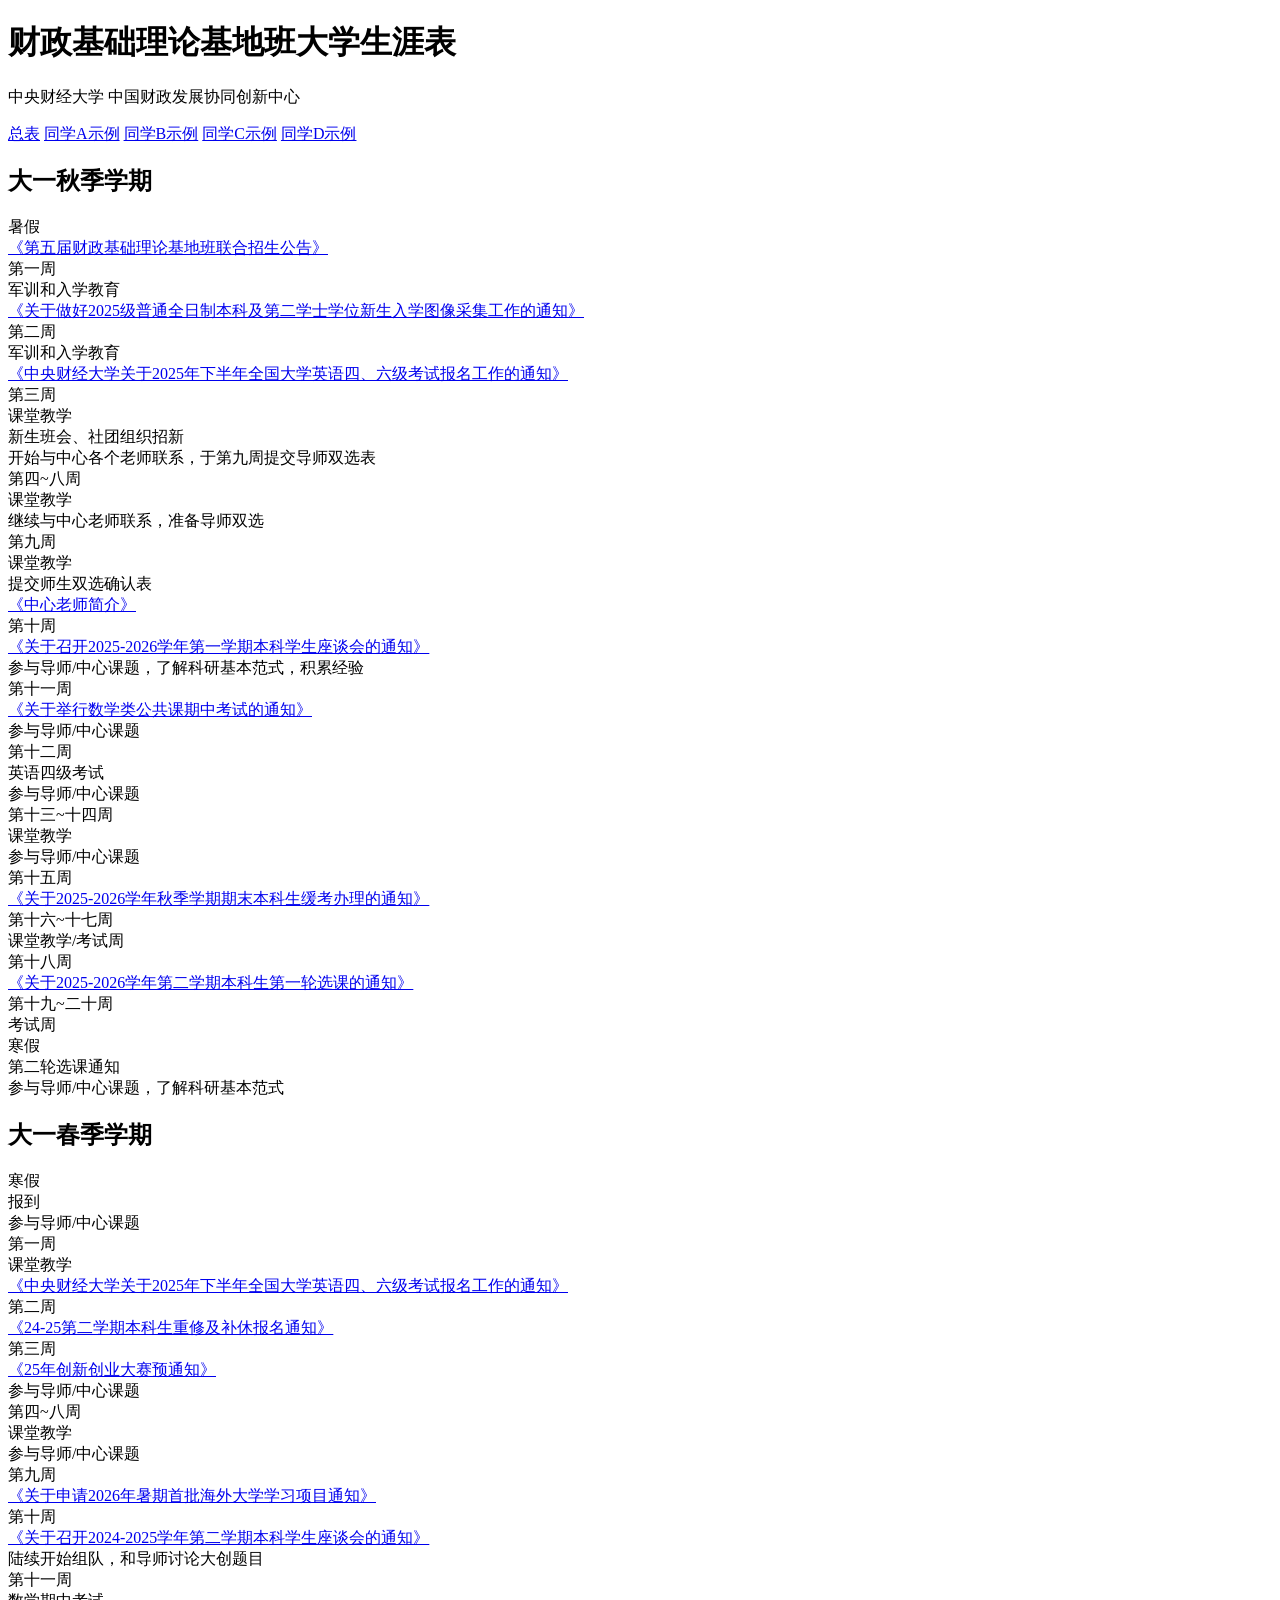
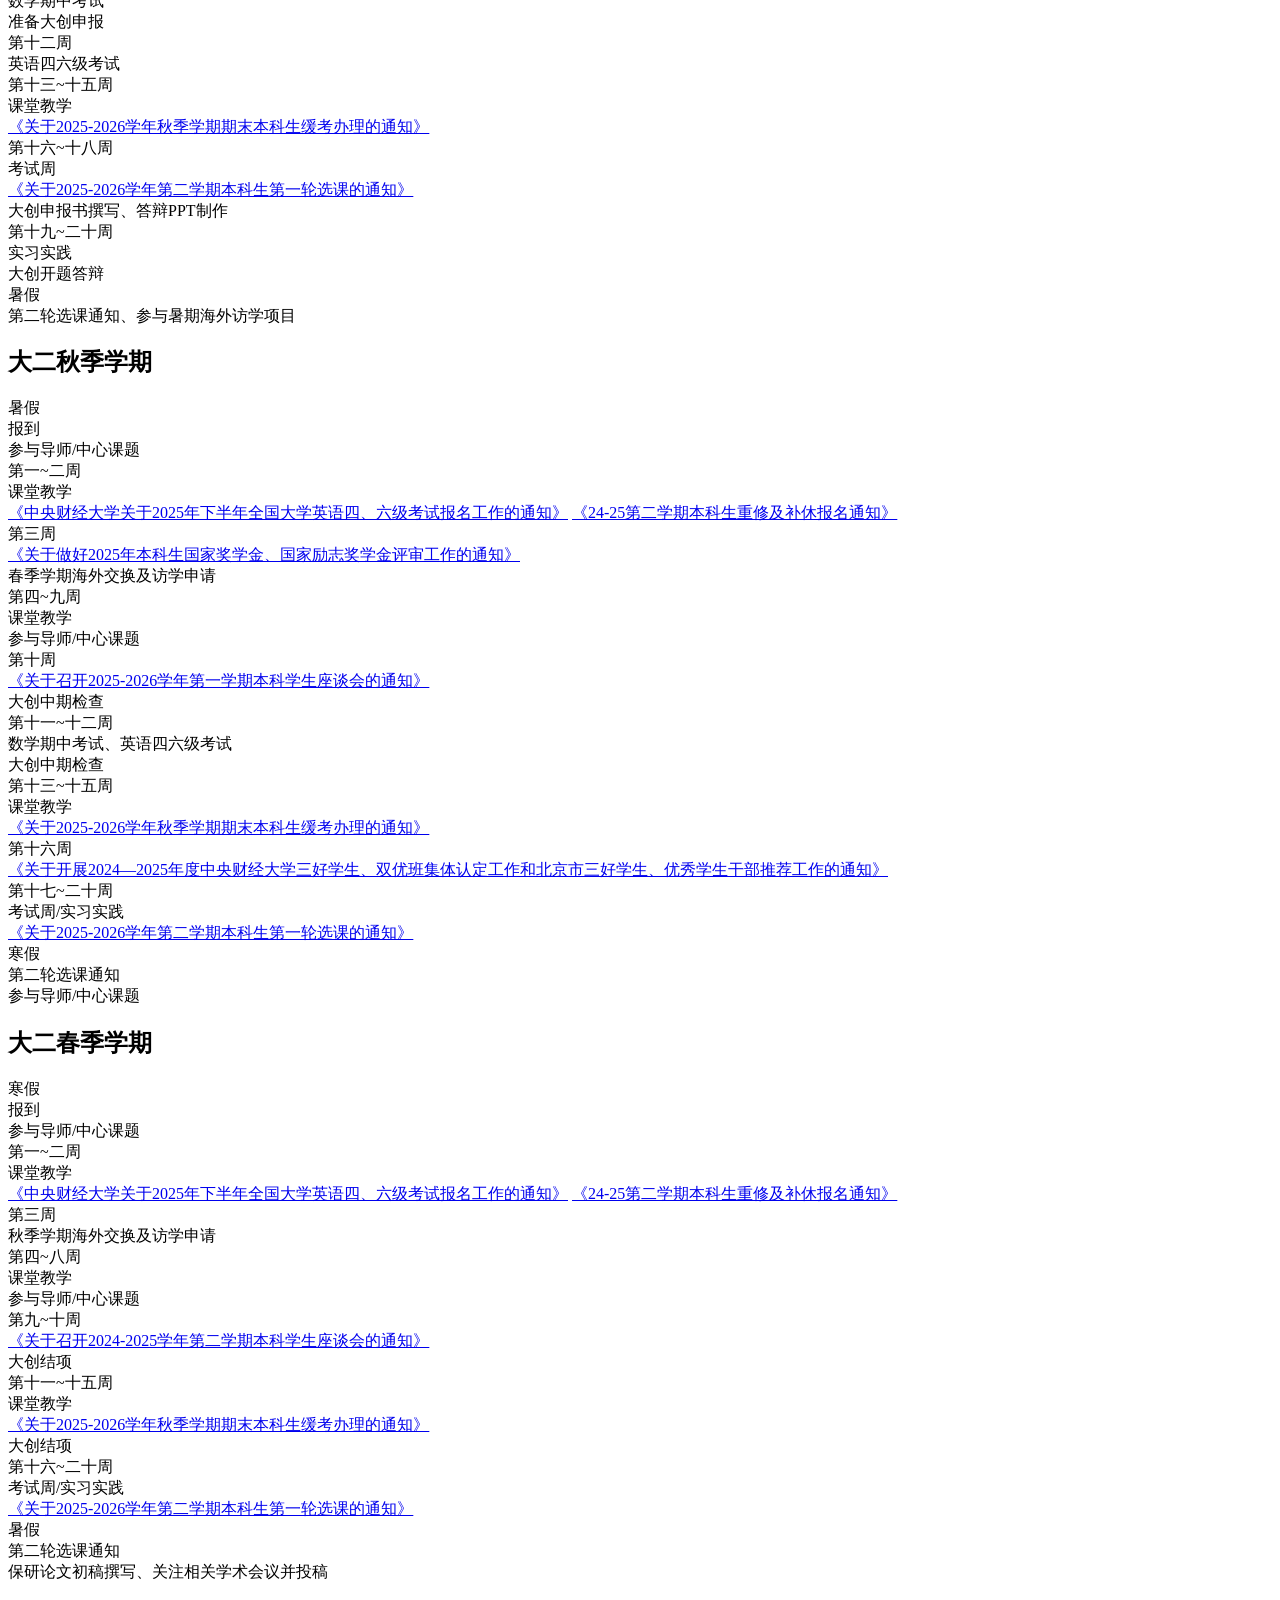
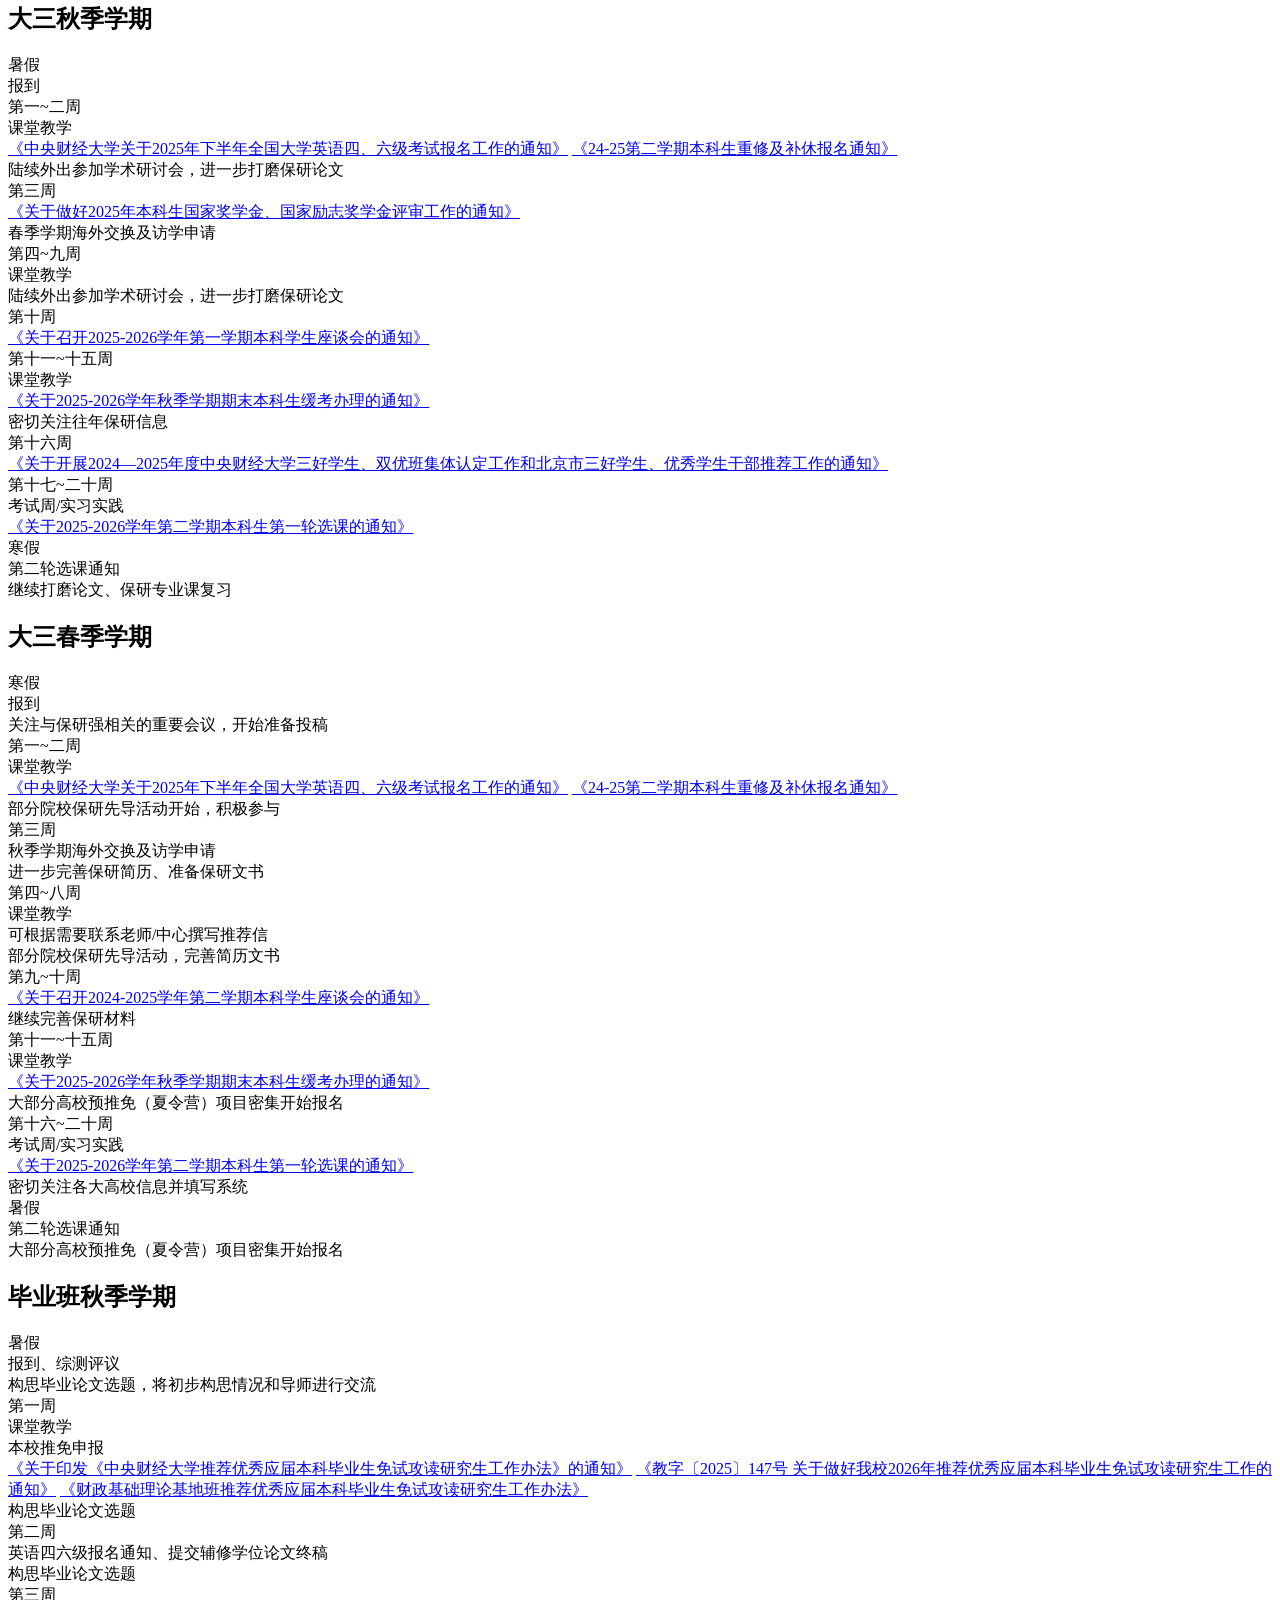
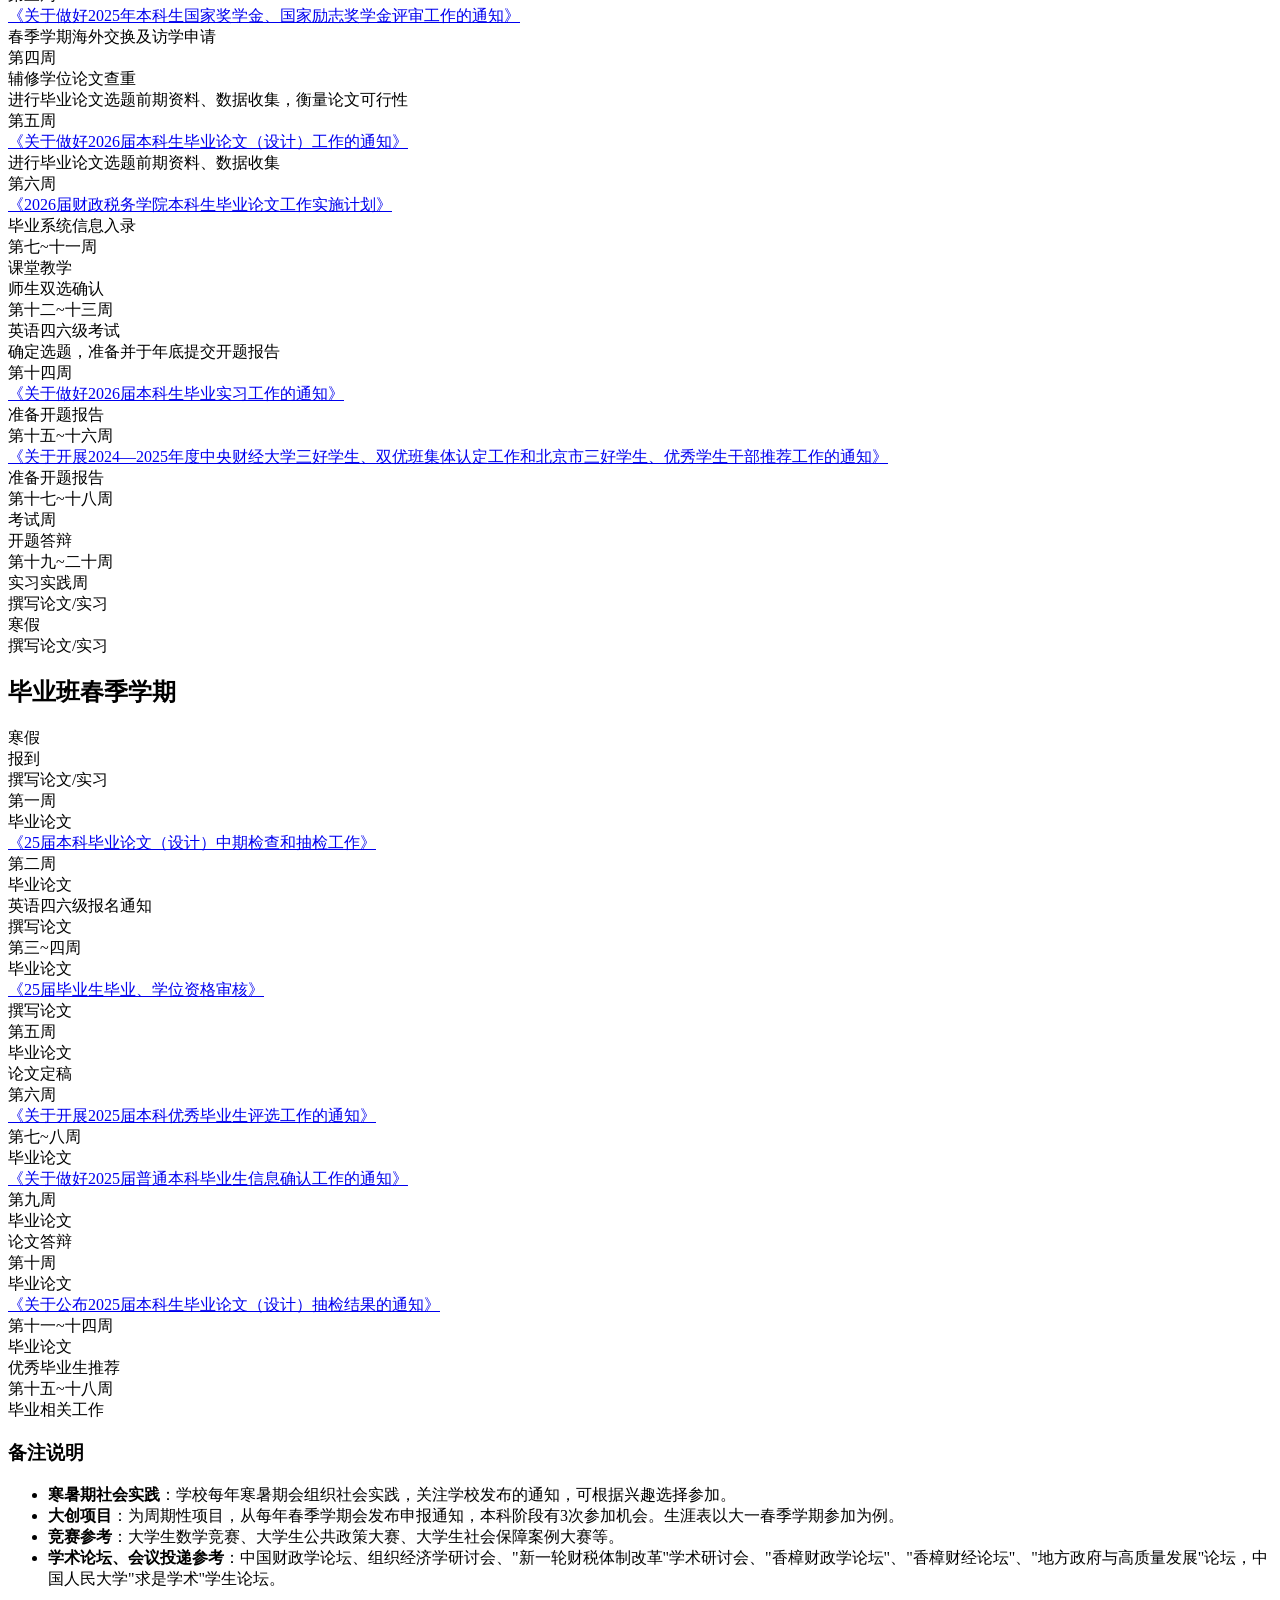
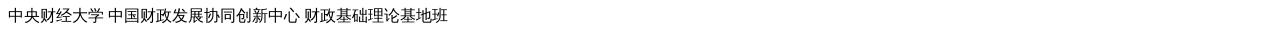
==== index.html @ 26c371a5 "Add files via upload" ====
<!DOCTYPE html>
<html lang="zh-CN">
<head>
  <meta charset="UTF-8">
  <meta name="viewport" content="width=device-width, initial-scale=1.0">
  <title>财政基础理论基地班大学生涯表</title>
  <link rel="stylesheet" href="styles.css">
</head>
<body>
  <div class="container">
    <header>
      <h1>财政基础理论基地班大学生涯表</h1>
      <p class="subtitle">中央财经大学 中国财政发展协同创新中心</p>
    </header>

    <nav class="main-nav">
      <a href="index.html" class="nav-btn active">总表</a>
      <a href="student-a.html" class="nav-btn">同学A示例</a>
      <a href="student-b.html" class="nav-btn">同学B示例</a>
      <a href="student-c.html" class="nav-btn">同学C示例</a>
      <a href="student-d.html" class="nav-btn">同学D示例</a>
    </nav>

    <div class="career-table">
      <!-- 大一秋季学期 -->
      <div class="semester-block freshman-fall">
        <div class="semester-header">
          <h2>大一秋季学期</h2>
        </div>
        <div class="semester-content">
          <div class="week-row highlight">
            <span class="week-label">暑假</span>
            <div class="week-content">
              <a href="files/第五届财政基础理论基地班联合招生公告.docx" class="file-link">《第五届财政基础理论基地班联合招生公告》</a>
            </div>
          </div>
          <div class="week-row">
            <span class="week-label">第一周</span>
            <div class="week-content">
              <div class="event">军训和入学教育</div>
              <a href="files/关于做好2025级普通全日制本科及第二学士学位新生入学图像采集工作的通知.doc" class="file-link">《关于做好2025级普通全日制本科及第二学士学位新生入学图像采集工作的通知》</a>
            </div>
          </div>
          <div class="week-row">
            <span class="week-label">第二周</span>
            <div class="week-content">
              <div class="event">军训和入学教育</div>
              <a href="files/中央财经大学关于2025年下半年全国大学英语四、六级考试报名工作的通知.doc" class="file-link">《中央财经大学关于2025年下半年全国大学英语四、六级考试报名工作的通知》</a>
            </div>
          </div>
          <div class="week-row">
            <span class="week-label">第三周</span>
            <div class="week-content">
              <div class="event">课堂教学</div>
              <div class="task">新生班会、社团组织招新</div>
              <div class="mentor-task">开始与中心各个老师联系，于第九周提交导师双选表</div>
            </div>
          </div>
          <div class="week-row">
            <span class="week-label">第四~八周</span>
            <div class="week-content">
              <div class="event">课堂教学</div>
              <div class="mentor-task">继续与中心老师联系，准备导师双选</div>
            </div>
          </div>
          <div class="week-row highlight">
            <span class="week-label">第九周</span>
            <div class="week-content">
              <div class="event">课堂教学</div>
              <div class="important">提交师生双选确认表</div>
              <a href="files/中心老师简介/" class="file-link">《中心老师简介》</a>
            </div>
          </div>
          <div class="week-row">
            <span class="week-label">第十周</span>
            <div class="week-content">
              <a href="files/关于召开2025-2026学年第一学期本科学生座谈会的通知.pdf" class="file-link">《关于召开2025-2026学年第一学期本科学生座谈会的通知》</a>
              <div class="mentor-task">参与导师/中心课题，了解科研基本范式，积累经验</div>
            </div>
          </div>
          <div class="week-row">
            <span class="week-label">第十一周</span>
            <div class="week-content">
              <a href="files/关于举行数学类公共课期中考试的通知.doc" class="file-link">《关于举行数学类公共课期中考试的通知》</a>
              <div class="mentor-task">参与导师/中心课题</div>
            </div>
          </div>
          <div class="week-row">
            <span class="week-label">第十二周</span>
            <div class="week-content">
              <div class="important">英语四级考试</div>
              <div class="mentor-task">参与导师/中心课题</div>
            </div>
          </div>
          <div class="week-row">
            <span class="week-label">第十三~十四周</span>
            <div class="week-content">
              <div class="event">课堂教学</div>
              <div class="mentor-task">参与导师/中心课题</div>
            </div>
          </div>
          <div class="week-row">
            <span class="week-label">第十五周</span>
            <div class="week-content">
              <a href="files/关于2025-2026学年秋季学期期末本科生缓考办理的通知.doc" class="file-link">《关于2025-2026学年秋季学期期末本科生缓考办理的通知》</a>
            </div>
          </div>
          <div class="week-row">
            <span class="week-label">第十六~十七周</span>
            <div class="week-content">
              <div class="event">课堂教学/考试周</div>
            </div>
          </div>
          <div class="week-row">
            <span class="week-label">第十八周</span>
            <div class="week-content">
              <a href="files/关于2025-2026学年第二学期本科生第一轮选课的通知.doc" class="file-link">《关于2025-2026学年第二学期本科生第一轮选课的通知》</a>
            </div>
          </div>
          <div class="week-row">
            <span class="week-label">第十九~二十周</span>
            <div class="week-content">
              <div class="event">考试周</div>
            </div>
          </div>
          <div class="week-row highlight">
            <span class="week-label">寒假</span>
            <div class="week-content">
              <div class="task">第二轮选课通知</div>
              <div class="mentor-task">参与导师/中心课题，了解科研基本范式</div>
            </div>
          </div>
        </div>
      </div>

      <!-- 大一春季学期 -->
      <div class="semester-block freshman-spring">
        <div class="semester-header">
          <h2>大一春季学期</h2>
        </div>
        <div class="semester-content">
          <div class="week-row highlight">
            <span class="week-label">寒假</span>
            <div class="week-content">
              <div class="task">报到</div>
              <div class="mentor-task">参与导师/中心课题</div>
            </div>
          </div>
          <div class="week-row">
            <span class="week-label">第一周</span>
            <div class="week-content">
              <div class="event">课堂教学</div>
              <a href="files/中央财经大学关于2025年下半年全国大学英语四、六级考试报名工作的通知.doc" class="file-link">《中央财经大学关于2025年下半年全国大学英语四、六级考试报名工作的通知》</a>
            </div>
          </div>
          <div class="week-row">
            <span class="week-label">第二周</span>
            <div class="week-content">
              <a href="files/24-25第二学期本科生重修及补休报名通知.pdf" class="file-link">《24-25第二学期本科生重修及补休报名通知》</a>
            </div>
          </div>
          <div class="week-row">
            <span class="week-label">第三周</span>
            <div class="week-content">
              <a href="files/25年创新创业大赛预通知.pdf" class="file-link">《25年创新创业大赛预通知》</a>
              <div class="mentor-task">参与导师/中心课题</div>
            </div>
          </div>
          <div class="week-row">
            <span class="week-label">第四~八周</span>
            <div class="week-content">
              <div class="event">课堂教学</div>
              <div class="mentor-task">参与导师/中心课题</div>
            </div>
          </div>
          <div class="week-row highlight">
            <span class="week-label">第九周</span>
            <div class="week-content">
              <a href="files/关于申请2026年暑期首批海外大学学习项目通知.docx" class="file-link">《关于申请2026年暑期首批海外大学学习项目通知》</a>
            </div>
          </div>
          <div class="week-row">
            <span class="week-label">第十周</span>
            <div class="week-content">
              <a href="files/关于召开2024-2025学年第二学期本科学生座谈会的通知.doc" class="file-link">《关于召开2024-2025学年第二学期本科学生座谈会的通知》</a>
              <div class="mentor-task">陆续开始组队，和导师讨论大创题目</div>
            </div>
          </div>
          <div class="week-row">
            <span class="week-label">第十一周</span>
            <div class="week-content">
              <div class="event">数学期中考试</div>
              <div class="mentor-task">准备大创申报</div>
            </div>
          </div>
          <div class="week-row">
            <span class="week-label">第十二周</span>
            <div class="week-content">
              <div class="important">英语四六级考试</div>
            </div>
          </div>
          <div class="week-row">
            <span class="week-label">第十三~十五周</span>
            <div class="week-content">
              <div class="event">课堂教学</div>
              <a href="files/关于2025-2026学年秋季学期期末本科生缓考办理的通知.doc" class="file-link">《关于2025-2026学年秋季学期期末本科生缓考办理的通知》</a>
            </div>
          </div>
          <div class="week-row">
            <span class="week-label">第十六~十八周</span>
            <div class="week-content">
              <div class="event">考试周</div>
              <a href="files/关于2025-2026学年第二学期本科生第一轮选课的通知.doc" class="file-link">《关于2025-2026学年第二学期本科生第一轮选课的通知》</a>
              <div class="mentor-task">大创申报书撰写、答辩PPT制作</div>
            </div>
          </div>
          <div class="week-row">
            <span class="week-label">第十九~二十周</span>
            <div class="week-content">
              <div class="event">实习实践</div>
              <div class="mentor-task">大创开题答辩</div>
            </div>
          </div>
          <div class="week-row highlight">
            <span class="week-label">暑假</span>
            <div class="week-content">
              <div class="task">第二轮选课通知、参与暑期海外访学项目</div>
            </div>
          </div>
        </div>
      </div>

      <!-- 大二秋季学期 -->
      <div class="semester-block sophomore-fall">
        <div class="semester-header">
          <h2>大二秋季学期</h2>
        </div>
        <div class="semester-content">
          <div class="week-row highlight">
            <span class="week-label">暑假</span>
            <div class="week-content">
              <div class="task">报到</div>
              <div class="mentor-task">参与导师/中心课题</div>
            </div>
          </div>
          <div class="week-row">
            <span class="week-label">第一~二周</span>
            <div class="week-content">
              <div class="event">课堂教学</div>
              <a href="files/中央财经大学关于2025年下半年全国大学英语四、六级考试报名工作的通知.doc" class="file-link">《中央财经大学关于2025年下半年全国大学英语四、六级考试报名工作的通知》</a>
              <a href="files/24-25第二学期本科生重修及补休报名通知.pdf" class="file-link">《24-25第二学期本科生重修及补休报名通知》</a>
            </div>
          </div>
          <div class="week-row">
            <span class="week-label">第三周</span>
            <div class="week-content">
              <a href="files/关于做好2025年本科生国家奖学金、国家励志奖学金评审工作的通知.doc" class="file-link">《关于做好2025年本科生国家奖学金、国家励志奖学金评审工作的通知》</a>
              <div class="task">春季学期海外交换及访学申请</div>
            </div>
          </div>
          <div class="week-row">
            <span class="week-label">第四~九周</span>
            <div class="week-content">
              <div class="event">课堂教学</div>
              <div class="mentor-task">参与导师/中心课题</div>
            </div>
          </div>
          <div class="week-row">
            <span class="week-label">第十周</span>
            <div class="week-content">
              <a href="files/关于召开2025-2026学年第一学期本科学生座谈会的通知.pdf" class="file-link">《关于召开2025-2026学年第一学期本科学生座谈会的通知》</a>
              <div class="important">大创中期检查</div>
            </div>
          </div>
          <div class="week-row">
            <span class="week-label">第十一~十二周</span>
            <div class="week-content">
              <div class="event">数学期中考试、英语四六级考试</div>
              <div class="mentor-task">大创中期检查</div>
            </div>
          </div>
          <div class="week-row">
            <span class="week-label">第十三~十五周</span>
            <div class="week-content">
              <div class="event">课堂教学</div>
              <a href="files/关于2025-2026学年秋季学期期末本科生缓考办理的通知.doc" class="file-link">《关于2025-2026学年秋季学期期末本科生缓考办理的通知》</a>
            </div>
          </div>
          <div class="week-row">
            <span class="week-label">第十六周</span>
            <div class="week-content">
              <a href="files/关于开展2024—2025年度中央财经大学三好学生、双优班集体认定工作和北京市三好学生、优秀学生干部推荐工作的通知.pdf" class="file-link">《关于开展2024—2025年度中央财经大学三好学生、双优班集体认定工作和北京市三好学生、优秀学生干部推荐工作的通知》</a>
            </div>
          </div>
          <div class="week-row">
            <span class="week-label">第十七~二十周</span>
            <div class="week-content">
              <div class="event">考试周/实习实践</div>
              <a href="files/关于2025-2026学年第二学期本科生第一轮选课的通知.doc" class="file-link">《关于2025-2026学年第二学期本科生第一轮选课的通知》</a>
            </div>
          </div>
          <div class="week-row highlight">
            <span class="week-label">寒假</span>
            <div class="week-content">
              <div class="task">第二轮选课通知</div>
              <div class="mentor-task">参与导师/中心课题</div>
            </div>
          </div>
        </div>
      </div>

      <!-- 大二春季学期 -->
      <div class="semester-block sophomore-spring">
        <div class="semester-header">
          <h2>大二春季学期</h2>
        </div>
        <div class="semester-content">
          <div class="week-row highlight">
            <span class="week-label">寒假</span>
            <div class="week-content">
              <div class="task">报到</div>
              <div class="mentor-task">参与导师/中心课题</div>
            </div>
          </div>
          <div class="week-row">
            <span class="week-label">第一~二周</span>
            <div class="week-content">
              <div class="event">课堂教学</div>
              <a href="files/中央财经大学关于2025年下半年全国大学英语四、六级考试报名工作的通知.doc" class="file-link">《中央财经大学关于2025年下半年全国大学英语四、六级考试报名工作的通知》</a>
              <a href="files/24-25第二学期本科生重修及补休报名通知.pdf" class="file-link">《24-25第二学期本科生重修及补休报名通知》</a>
            </div>
          </div>
          <div class="week-row">
            <span class="week-label">第三周</span>
            <div class="week-content">
              <div class="task">秋季学期海外交换及访学申请</div>
            </div>
          </div>
          <div class="week-row">
            <span class="week-label">第四~八周</span>
            <div class="week-content">
              <div class="event">课堂教学</div>
              <div class="mentor-task">参与导师/中心课题</div>
            </div>
          </div>
          <div class="week-row highlight">
            <span class="week-label">第九~十周</span>
            <div class="week-content">
              <a href="files/关于召开2024-2025学年第二学期本科学生座谈会的通知.doc" class="file-link">《关于召开2024-2025学年第二学期本科学生座谈会的通知》</a>
              <div class="important">大创结项</div>
            </div>
          </div>
          <div class="week-row">
            <span class="week-label">第十一~十五周</span>
            <div class="week-content">
              <div class="event">课堂教学</div>
              <a href="files/关于2025-2026学年秋季学期期末本科生缓考办理的通知.doc" class="file-link">《关于2025-2026学年秋季学期期末本科生缓考办理的通知》</a>
              <div class="mentor-task">大创结项</div>
            </div>
          </div>
          <div class="week-row">
            <span class="week-label">第十六~二十周</span>
            <div class="week-content">
              <div class="event">考试周/实习实践</div>
              <a href="files/关于2025-2026学年第二学期本科生第一轮选课的通知.doc" class="file-link">《关于2025-2026学年第二学期本科生第一轮选课的通知》</a>
            </div>
          </div>
          <div class="week-row highlight">
            <span class="week-label">暑假</span>
            <div class="week-content">
              <div class="task">第二轮选课通知</div>
              <div class="mentor-task">保研论文初稿撰写、关注相关学术会议并投稿</div>
            </div>
          </div>
        </div>
      </div>

      <!-- 大三秋季学期 -->
      <div class="semester-block junior-fall">
        <div class="semester-header">
          <h2>大三秋季学期</h2>
        </div>
        <div class="semester-content">
          <div class="week-row highlight">
            <span class="week-label">暑假</span>
            <div class="week-content">
              <div class="task">报到</div>
            </div>
          </div>
          <div class="week-row">
            <span class="week-label">第一~二周</span>
            <div class="week-content">
              <div class="event">课堂教学</div>
              <a href="files/中央财经大学关于2025年下半年全国大学英语四、六级考试报名工作的通知.doc" class="file-link">《中央财经大学关于2025年下半年全国大学英语四、六级考试报名工作的通知》</a>
              <a href="files/24-25第二学期本科生重修及补休报名通知.pdf" class="file-link">《24-25第二学期本科生重修及补休报名通知》</a>
              <div class="mentor-task">陆续外出参加学术研讨会，进一步打磨保研论文</div>
            </div>
          </div>
          <div class="week-row">
            <span class="week-label">第三周</span>
            <div class="week-content">
              <a href="files/关于做好2025年本科生国家奖学金、国家励志奖学金评审工作的通知.doc" class="file-link">《关于做好2025年本科生国家奖学金、国家励志奖学金评审工作的通知》</a>
              <div class="task">春季学期海外交换及访学申请</div>
            </div>
          </div>
          <div class="week-row">
            <span class="week-label">第四~九周</span>
            <div class="week-content">
              <div class="event">课堂教学</div>
              <div class="mentor-task">陆续外出参加学术研讨会，进一步打磨保研论文</div>
            </div>
          </div>
          <div class="week-row">
            <span class="week-label">第十周</span>
            <div class="week-content">
              <a href="files/关于召开2025-2026学年第一学期本科学生座谈会的通知.pdf" class="file-link">《关于召开2025-2026学年第一学期本科学生座谈会的通知》</a>
            </div>
          </div>
          <div class="week-row">
            <span class="week-label">第十一~十五周</span>
            <div class="week-content">
              <div class="event">课堂教学</div>
              <a href="files/关于2025-2026学年秋季学期期末本科生缓考办理的通知.doc" class="file-link">《关于2025-2026学年秋季学期期末本科生缓考办理的通知》</a>
              <div class="mentor-task">密切关注往年保研信息</div>
            </div>
          </div>
          <div class="week-row">
            <span class="week-label">第十六周</span>
            <div class="week-content">
              <a href="files/关于开展2024—2025年度中央财经大学三好学生、双优班集体认定工作和北京市三好学生、优秀学生干部推荐工作的通知.pdf" class="file-link">《关于开展2024—2025年度中央财经大学三好学生、双优班集体认定工作和北京市三好学生、优秀学生干部推荐工作的通知》</a>
            </div>
          </div>
          <div class="week-row">
            <span class="week-label">第十七~二十周</span>
            <div class="week-content">
              <div class="event">考试周/实习实践</div>
              <a href="files/关于2025-2026学年第二学期本科生第一轮选课的通知.doc" class="file-link">《关于2025-2026学年第二学期本科生第一轮选课的通知》</a>
            </div>
          </div>
          <div class="week-row highlight">
            <span class="week-label">寒假</span>
            <div class="week-content">
              <div class="task">第二轮选课通知</div>
              <div class="mentor-task">继续打磨论文、保研专业课复习</div>
            </div>
          </div>
        </div>
      </div>

      <!-- 大三春季学期 -->
      <div class="semester-block junior-spring">
        <div class="semester-header">
          <h2>大三春季学期</h2>
        </div>
        <div class="semester-content">
          <div class="week-row highlight">
            <span class="week-label">寒假</span>
            <div class="week-content">
              <div class="task">报到</div>
              <div class="mentor-task">关注与保研强相关的重要会议，开始准备投稿</div>
            </div>
          </div>
          <div class="week-row">
            <span class="week-label">第一~二周</span>
            <div class="week-content">
              <div class="event">课堂教学</div>
              <a href="files/中央财经大学关于2025年下半年全国大学英语四、六级考试报名工作的通知.doc" class="file-link">《中央财经大学关于2025年下半年全国大学英语四、六级考试报名工作的通知》</a>
              <a href="files/24-25第二学期本科生重修及补休报名通知.pdf" class="file-link">《24-25第二学期本科生重修及补休报名通知》</a>
              <div class="mentor-task">部分院校保研先导活动开始，积极参与</div>
            </div>
          </div>
          <div class="week-row">
            <span class="week-label">第三周</span>
            <div class="week-content">
              <div class="task">秋季学期海外交换及访学申请</div>
              <div class="mentor-task">进一步完善保研简历、准备保研文书</div>
            </div>
          </div>
          <div class="week-row">
            <span class="week-label">第四~八周</span>
            <div class="week-content">
              <div class="event">课堂教学</div>
              <div class="task">可根据需要联系老师/中心撰写推荐信</div>
              <div class="mentor-task">部分院校保研先导活动，完善简历文书</div>
            </div>
          </div>
          <div class="week-row">
            <span class="week-label">第九~十周</span>
            <div class="week-content">
              <a href="files/关于召开2024-2025学年第二学期本科学生座谈会的通知.doc" class="file-link">《关于召开2024-2025学年第二学期本科学生座谈会的通知》</a>
              <div class="mentor-task">继续完善保研材料</div>
            </div>
          </div>
          <div class="week-row highlight">
            <span class="week-label">第十一~十五周</span>
            <div class="week-content">
              <div class="event">课堂教学</div>
              <a href="files/关于2025-2026学年秋季学期期末本科生缓考办理的通知.doc" class="file-link">《关于2025-2026学年秋季学期期末本科生缓考办理的通知》</a>
              <div class="important">大部分高校预推免（夏令营）项目密集开始报名</div>
            </div>
          </div>
          <div class="week-row">
            <span class="week-label">第十六~二十周</span>
            <div class="week-content">
              <div class="event">考试周/实习实践</div>
              <a href="files/关于2025-2026学年第二学期本科生第一轮选课的通知.doc" class="file-link">《关于2025-2026学年第二学期本科生第一轮选课的通知》</a>
              <div class="mentor-task">密切关注各大高校信息并填写系统</div>
            </div>
          </div>
          <div class="week-row highlight">
            <span class="week-label">暑假</span>
            <div class="week-content">
              <div class="task">第二轮选课通知</div>
              <div class="important">大部分高校预推免（夏令营）项目密集开始报名</div>
            </div>
          </div>
        </div>
      </div>

      <!-- 毕业班秋季学期 -->
      <div class="semester-block senior-fall">
        <div class="semester-header">
          <h2>毕业班秋季学期</h2>
        </div>
        <div class="semester-content">
          <div class="week-row highlight">
            <span class="week-label">暑假</span>
            <div class="week-content">
              <div class="task">报到、综测评议</div>
              <div class="thesis">构思毕业论文选题，将初步构思情况和导师进行交流</div>
            </div>
          </div>
          <div class="week-row">
            <span class="week-label">第一周</span>
            <div class="week-content">
              <div class="event">课堂教学</div>
              <div class="important">本校推免申报</div>
              <a href="files/关于印发《中央财经大学推荐优秀应届本科毕业生免试攻读研究生工作办法》的通知.pdf" class="file-link">《关于印发《中央财经大学推荐优秀应届本科毕业生免试攻读研究生工作办法》的通知》</a>
              <a href="files/教字〔2025〕147号 关于做好我校2026年推荐优秀应届本科毕业生免试攻读研究生工作的通知.docx" class="file-link">《教字〔2025〕147号 关于做好我校2026年推荐优秀应届本科毕业生免试攻读研究生工作的通知》</a>
              <a href="files/财政基础理论基地班推荐优秀应届本科毕业生免试攻读研究生工作办法.pdf" class="file-link">《财政基础理论基地班推荐优秀应届本科毕业生免试攻读研究生工作办法》</a>
              <div class="thesis">构思毕业论文选题</div>
            </div>
          </div>
          <div class="week-row">
            <span class="week-label">第二周</span>
            <div class="week-content">
              <div class="task">英语四六级报名通知、提交辅修学位论文终稿</div>
              <div class="thesis">构思毕业论文选题</div>
            </div>
          </div>
          <div class="week-row">
            <span class="week-label">第三周</span>
            <div class="week-content">
              <a href="files/关于做好2025年本科生国家奖学金、国家励志奖学金评审工作的通知.doc" class="file-link">《关于做好2025年本科生国家奖学金、国家励志奖学金评审工作的通知》</a>
              <div class="task">春季学期海外交换及访学申请</div>
            </div>
          </div>
          <div class="week-row">
            <span class="week-label">第四周</span>
            <div class="week-content">
              <div class="task">辅修学位论文查重</div>
              <div class="thesis">进行毕业论文选题前期资料、数据收集，衡量论文可行性</div>
            </div>
          </div>
          <div class="week-row">
            <span class="week-label">第五周</span>
            <div class="week-content">
              <a href="files/关于做好2026届本科生毕业论文（设计）工作的通知.pdf" class="file-link">《关于做好2026届本科生毕业论文（设计）工作的通知》</a>
              <div class="thesis">进行毕业论文选题前期资料、数据收集</div>
            </div>
          </div>
          <div class="week-row">
            <span class="week-label">第六周</span>
            <div class="week-content">
              <a href="files/2026届财政税务学院本科生毕业论文工作实施计划.doc" class="file-link">《2026届财政税务学院本科生毕业论文工作实施计划》</a>
              <div class="thesis">毕业系统信息入录</div>
            </div>
          </div>
          <div class="week-row highlight">
            <span class="week-label">第七~十一周</span>
            <div class="week-content">
              <div class="event">课堂教学</div>
              <div class="thesis">师生双选确认</div>
            </div>
          </div>
          <div class="week-row">
            <span class="week-label">第十二~十三周</span>
            <div class="week-content">
              <div class="important">英语四六级考试</div>
              <div class="thesis">确定选题，准备并于年底提交开题报告</div>
            </div>
          </div>
          <div class="week-row">
            <span class="week-label">第十四周</span>
            <div class="week-content">
              <a href="files/关于做好2026届本科生毕业实习工作的通知.pdf" class="file-link">《关于做好2026届本科生毕业实习工作的通知》</a>
              <div class="thesis">准备开题报告</div>
            </div>
          </div>
          <div class="week-row">
            <span class="week-label">第十五~十六周</span>
            <div class="week-content">
              <a href="files/关于开展2024—2025年度中央财经大学三好学生、双优班集体认定工作和北京市三好学生、优秀学生干部推荐工作的通知.pdf" class="file-link">《关于开展2024—2025年度中央财经大学三好学生、双优班集体认定工作和北京市三好学生、优秀学生干部推荐工作的通知》</a>
              <div class="thesis">准备开题报告</div>
            </div>
          </div>
          <div class="week-row">
            <span class="week-label">第十七~十八周</span>
            <div class="week-content">
              <div class="event">考试周</div>
              <div class="thesis">开题答辩</div>
            </div>
          </div>
          <div class="week-row">
            <span class="week-label">第十九~二十周</span>
            <div class="week-content">
              <div class="event">实习实践周</div>
              <div class="thesis">撰写论文/实习</div>
            </div>
          </div>
          <div class="week-row highlight">
            <span class="week-label">寒假</span>
            <div class="week-content">
              <div class="thesis">撰写论文/实习</div>
            </div>
          </div>
        </div>
      </div>

      <!-- 毕业班春季学期 -->
      <div class="semester-block senior-spring">
        <div class="semester-header">
          <h2>毕业班春季学期</h2>
        </div>
        <div class="semester-content">
          <div class="week-row highlight">
            <span class="week-label">寒假</span>
            <div class="week-content">
              <div class="task">报到</div>
              <div class="thesis">撰写论文/实习</div>
            </div>
          </div>
          <div class="week-row">
            <span class="week-label">第一周</span>
            <div class="week-content">
              <div class="event">毕业论文</div>
              <a href="files/25届本科毕业论文（设计）中期检查和抽检工作.pdf" class="file-link">《25届本科毕业论文（设计）中期检查和抽检工作》</a>
            </div>
          </div>
          <div class="week-row">
            <span class="week-label">第二周</span>
            <div class="week-content">
              <div class="event">毕业论文</div>
              <div class="task">英语四六级报名通知</div>
              <div class="thesis">撰写论文</div>
            </div>
          </div>
          <div class="week-row">
            <span class="week-label">第三~四周</span>
            <div class="week-content">
              <div class="event">毕业论文</div>
              <a href="files/25届毕业生毕业、学位资格审核.pdf" class="file-link">《25届毕业生毕业、学位资格审核》</a>
              <div class="thesis">撰写论文</div>
            </div>
          </div>
          <div class="week-row">
            <span class="week-label">第五周</span>
            <div class="week-content">
              <div class="event">毕业论文</div>
              <div class="thesis important">论文定稿</div>
            </div>
          </div>
          <div class="week-row">
            <span class="week-label">第六周</span>
            <div class="week-content">
              <a href="files/关于开展2025届本科优秀毕业生评选工作的通知.doc" class="file-link">《关于开展2025届本科优秀毕业生评选工作的通知》</a>
            </div>
          </div>
          <div class="week-row">
            <span class="week-label">第七~八周</span>
            <div class="week-content">
              <div class="event">毕业论文</div>
              <a href="files/关于做好2025届普通本科毕业生信息确认工作的通知.doc" class="file-link">《关于做好2025届普通本科毕业生信息确认工作的通知》</a>
            </div>
          </div>
          <div class="week-row highlight">
            <span class="week-label">第九周</span>
            <div class="week-content">
              <div class="event">毕业论文</div>
              <div class="thesis important">论文答辩</div>
            </div>
          </div>
          <div class="week-row">
            <span class="week-label">第十周</span>
            <div class="week-content">
              <div class="event">毕业论文</div>
              <a href="files/关于公布2025届本科生毕业论文（设计）抽检结果的通知.pdf" class="file-link">《关于公布2025届本科生毕业论文（设计）抽检结果的通知》</a>
            </div>
          </div>
          <div class="week-row">
            <span class="week-label">第十一~十四周</span>
            <div class="week-content">
              <div class="event">毕业论文</div>
              <div class="task">优秀毕业生推荐</div>
            </div>
          </div>
          <div class="week-row">
            <span class="week-label">第十五~十八周</span>
            <div class="week-content">
              <div class="event">毕业相关工作</div>
            </div>
          </div>
        </div>
      </div>
    </div>

    <div class="notes-section">
      <h3>备注说明</h3>
      <ul>
        <li><strong>寒暑期社会实践</strong>：学校每年寒暑期会组织社会实践，关注学校发布的通知，可根据兴趣选择参加。</li>
        <li><strong>大创项目</strong>：为周期性项目，从每年春季学期会发布申报通知，本科阶段有3次参加机会。生涯表以大一春季学期参加为例。</li>
        <li><strong>竞赛参考</strong>：大学生数学竞赛、大学生公共政策大赛、大学生社会保障案例大赛等。</li>
        <li><strong>学术论坛、会议投递参考</strong>：中国财政学论坛、组织经济学研讨会、"新一轮财税体制改革"学术研讨会、"香樟财政学论坛"、"香樟财经论坛"、"地方政府与高质量发展"论坛，中国人民大学"求是学术"学生论坛。</li>
      </ul>
    </div>

    <footer>
      <p>中央财经大学 中国财政发展协同创新中心 财政基础理论基地班</p>
    </footer>
  </div>

  <script src="renderer.js"></script>
</body>
</html>
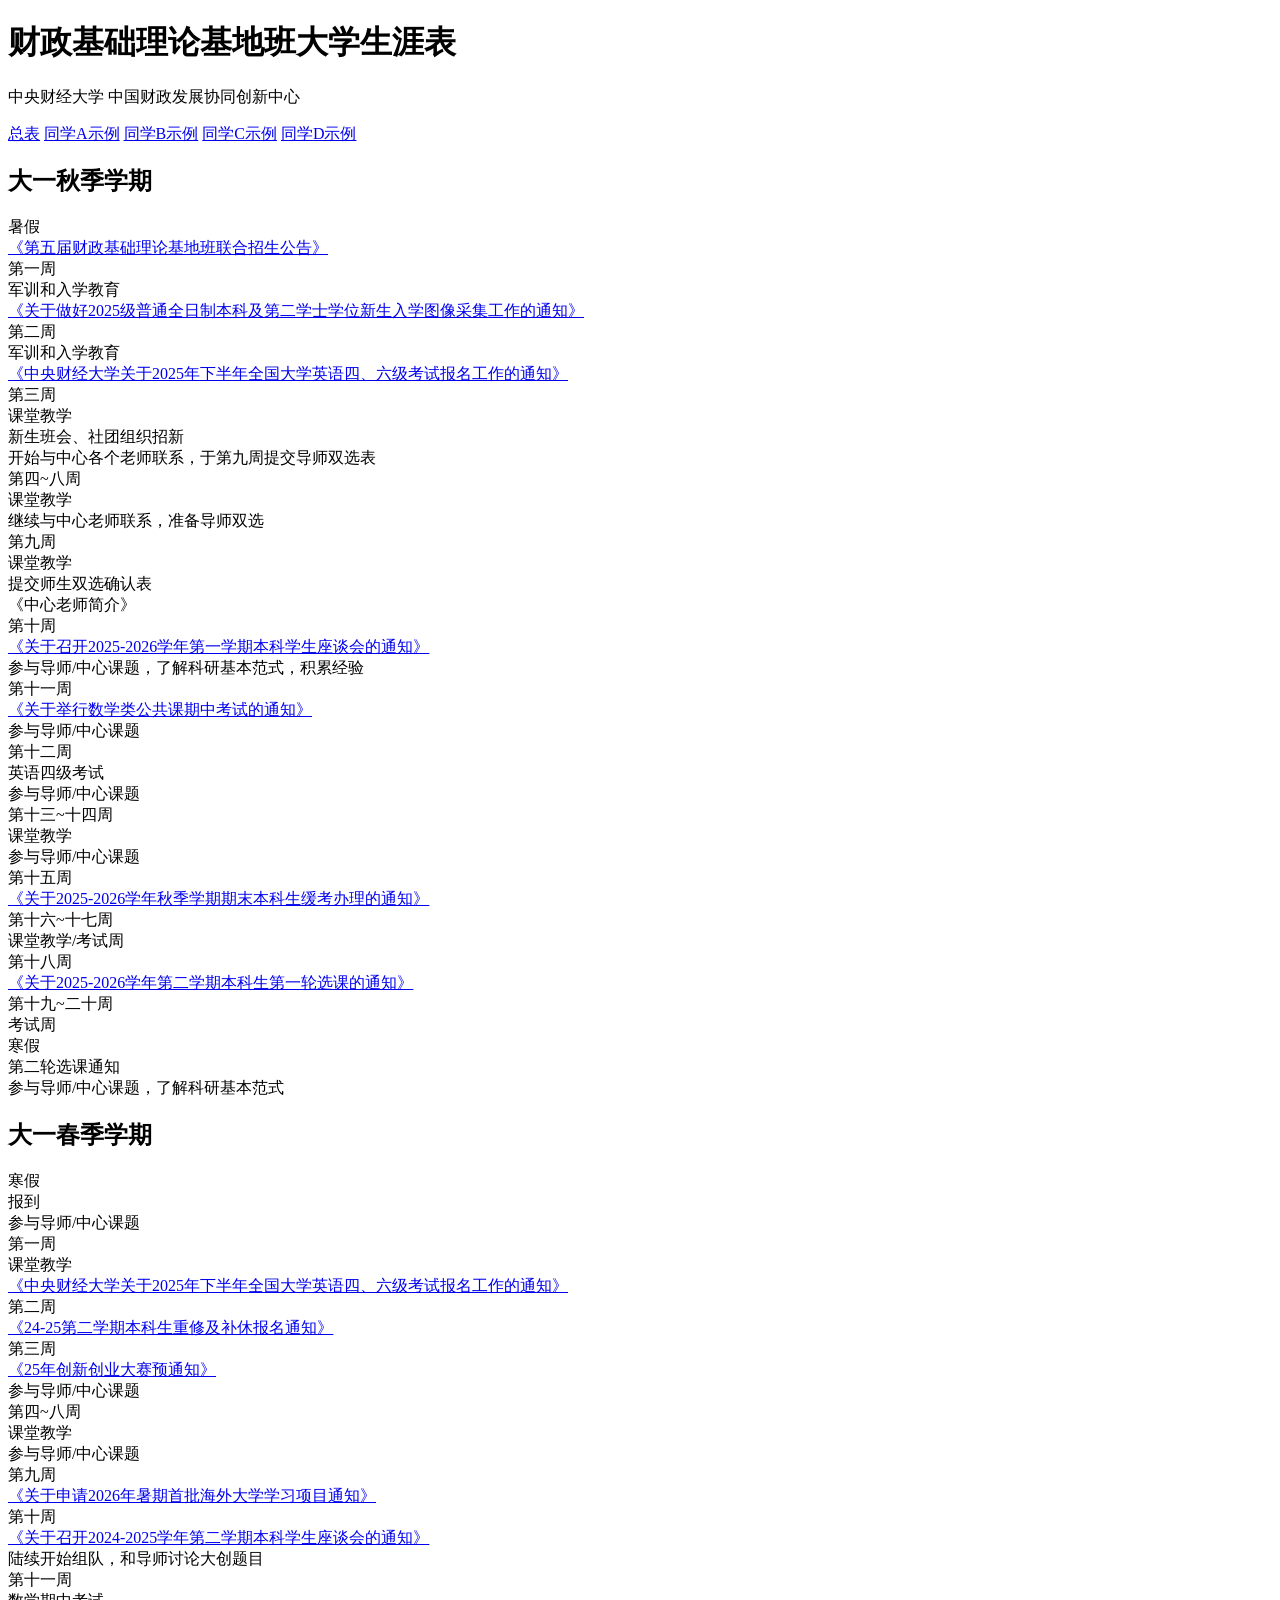
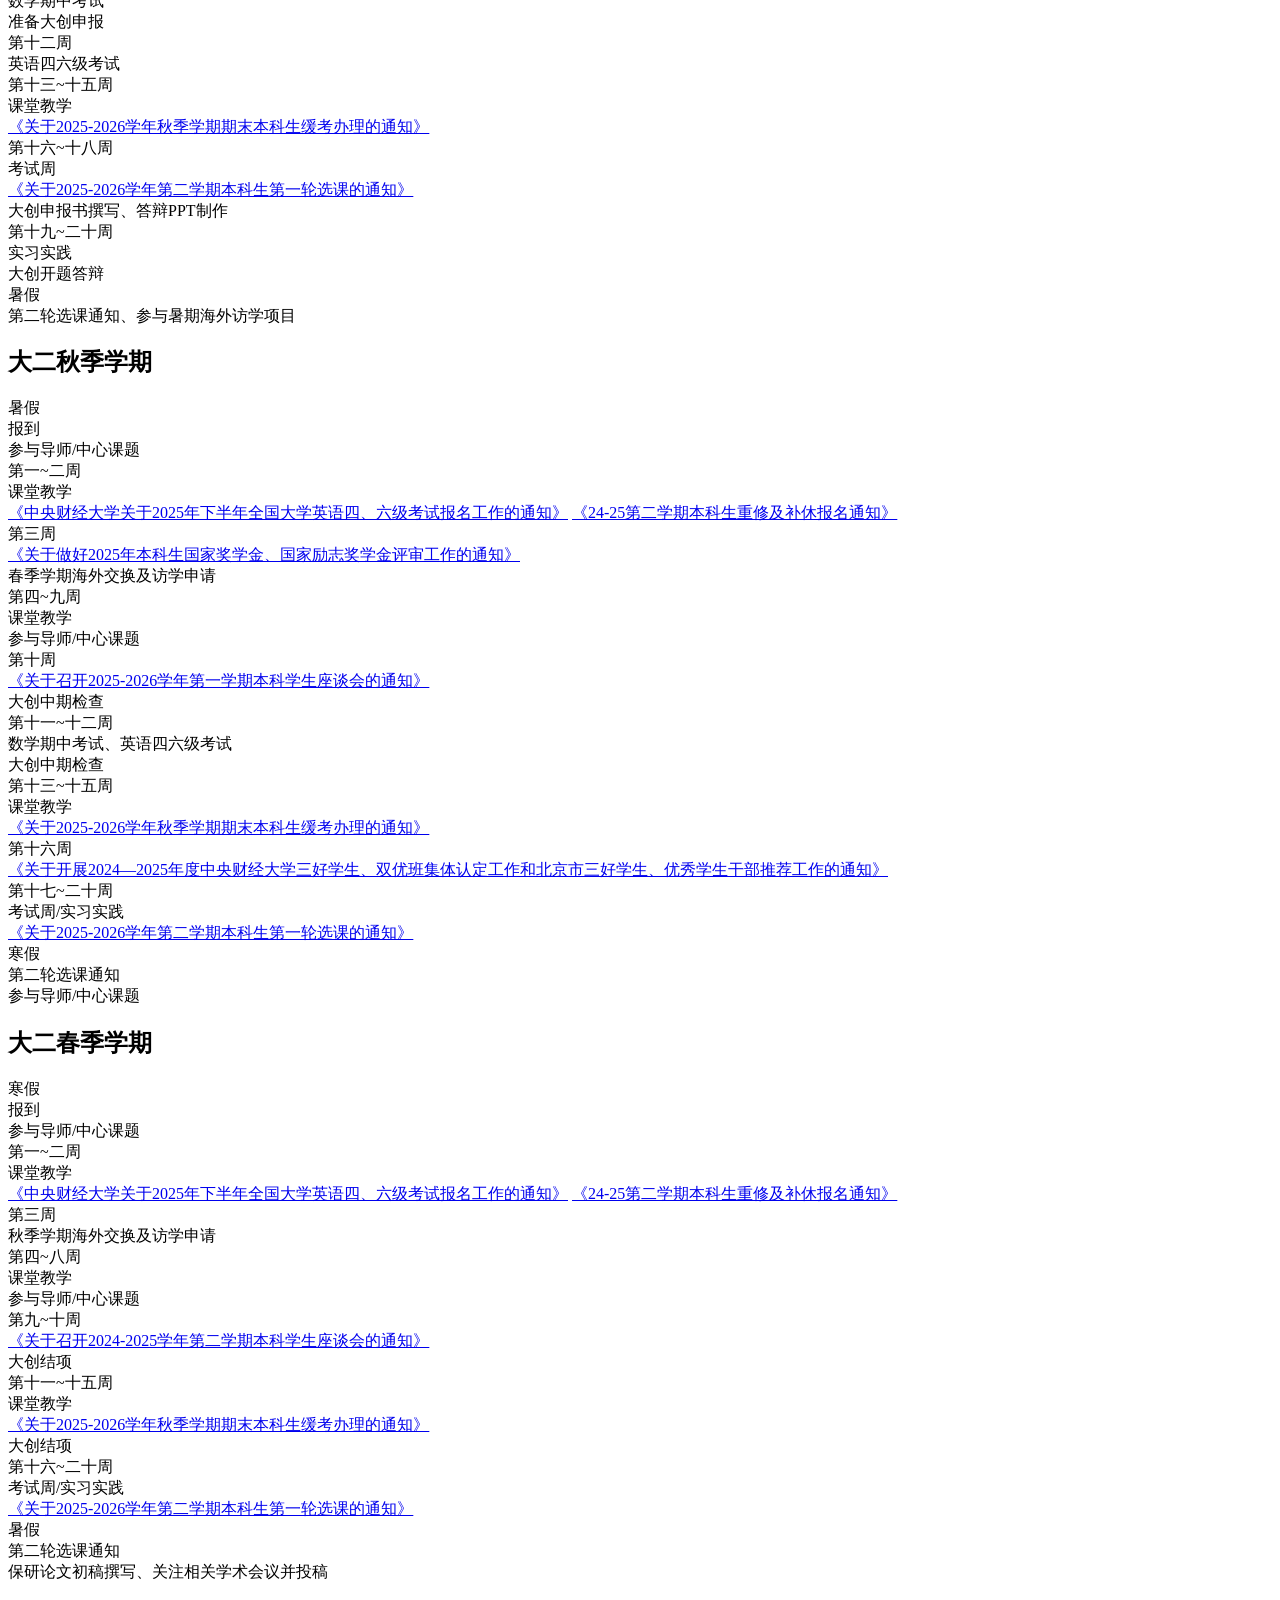
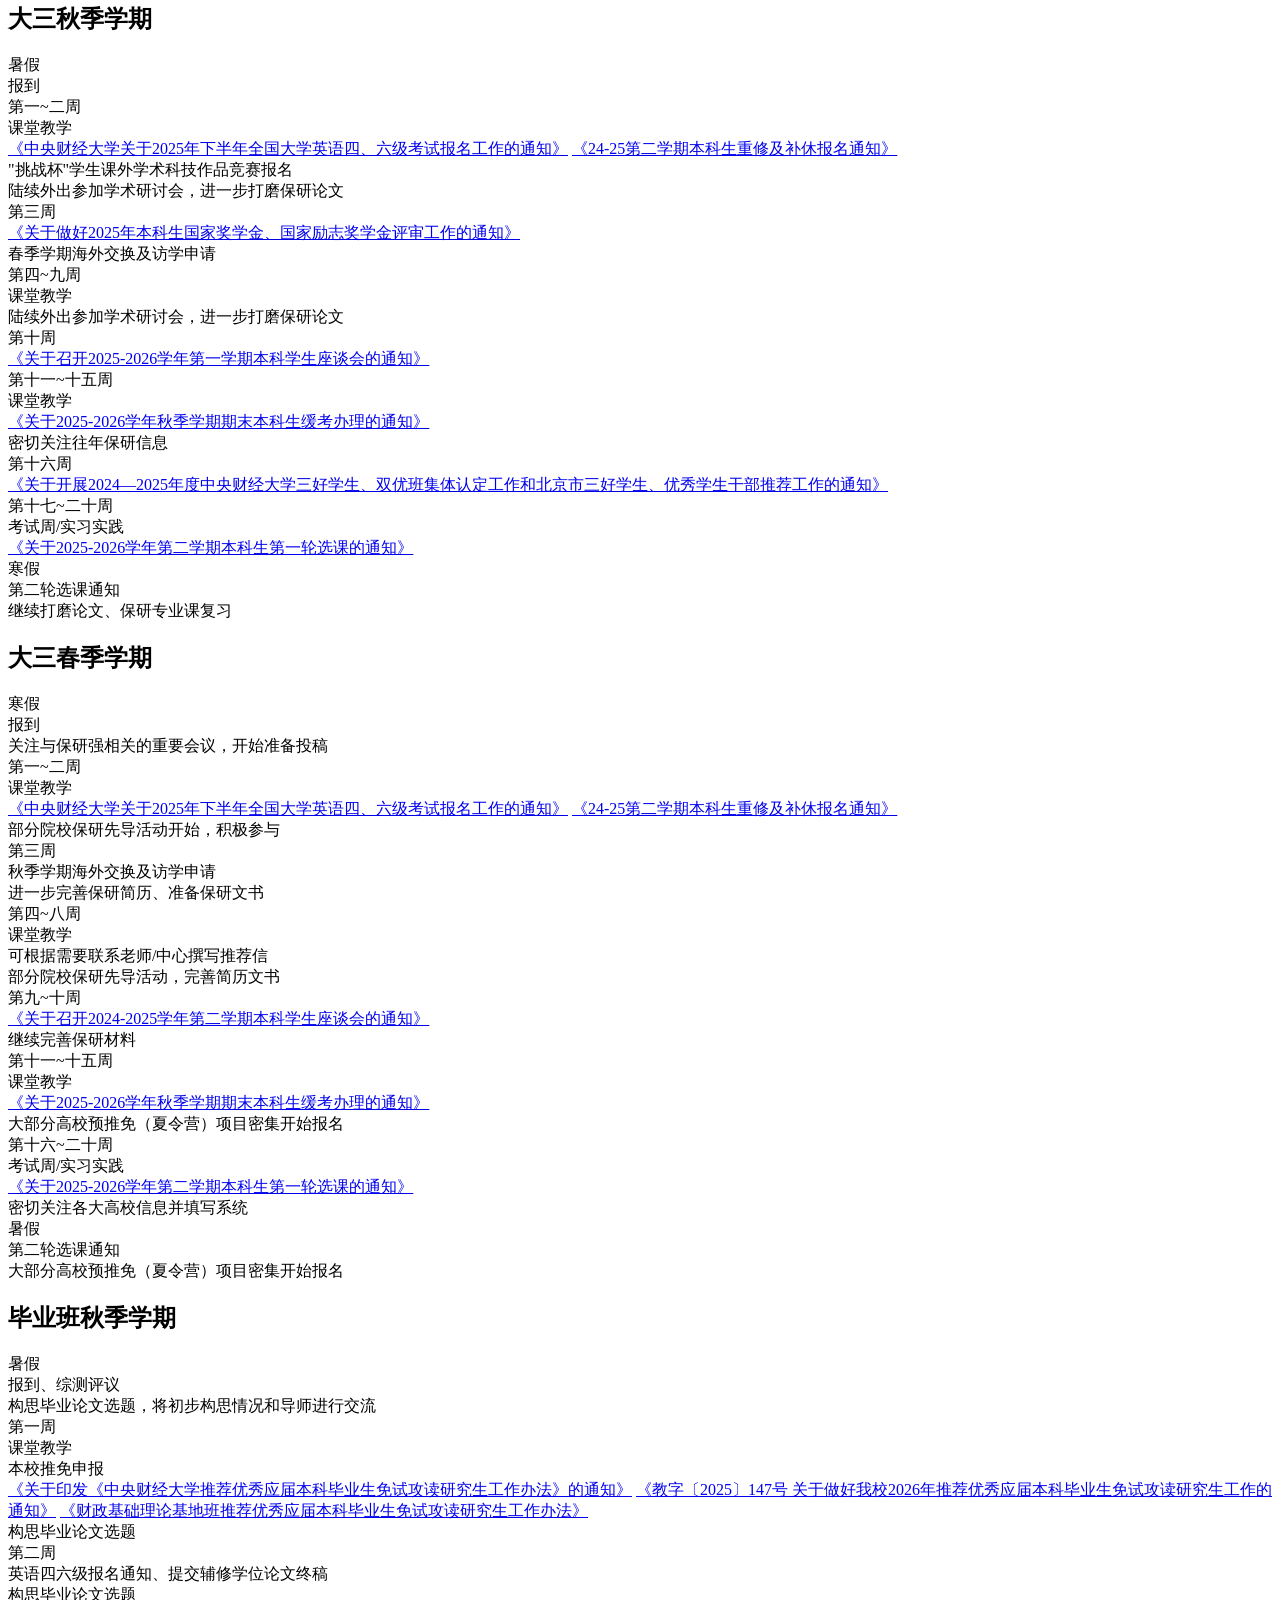
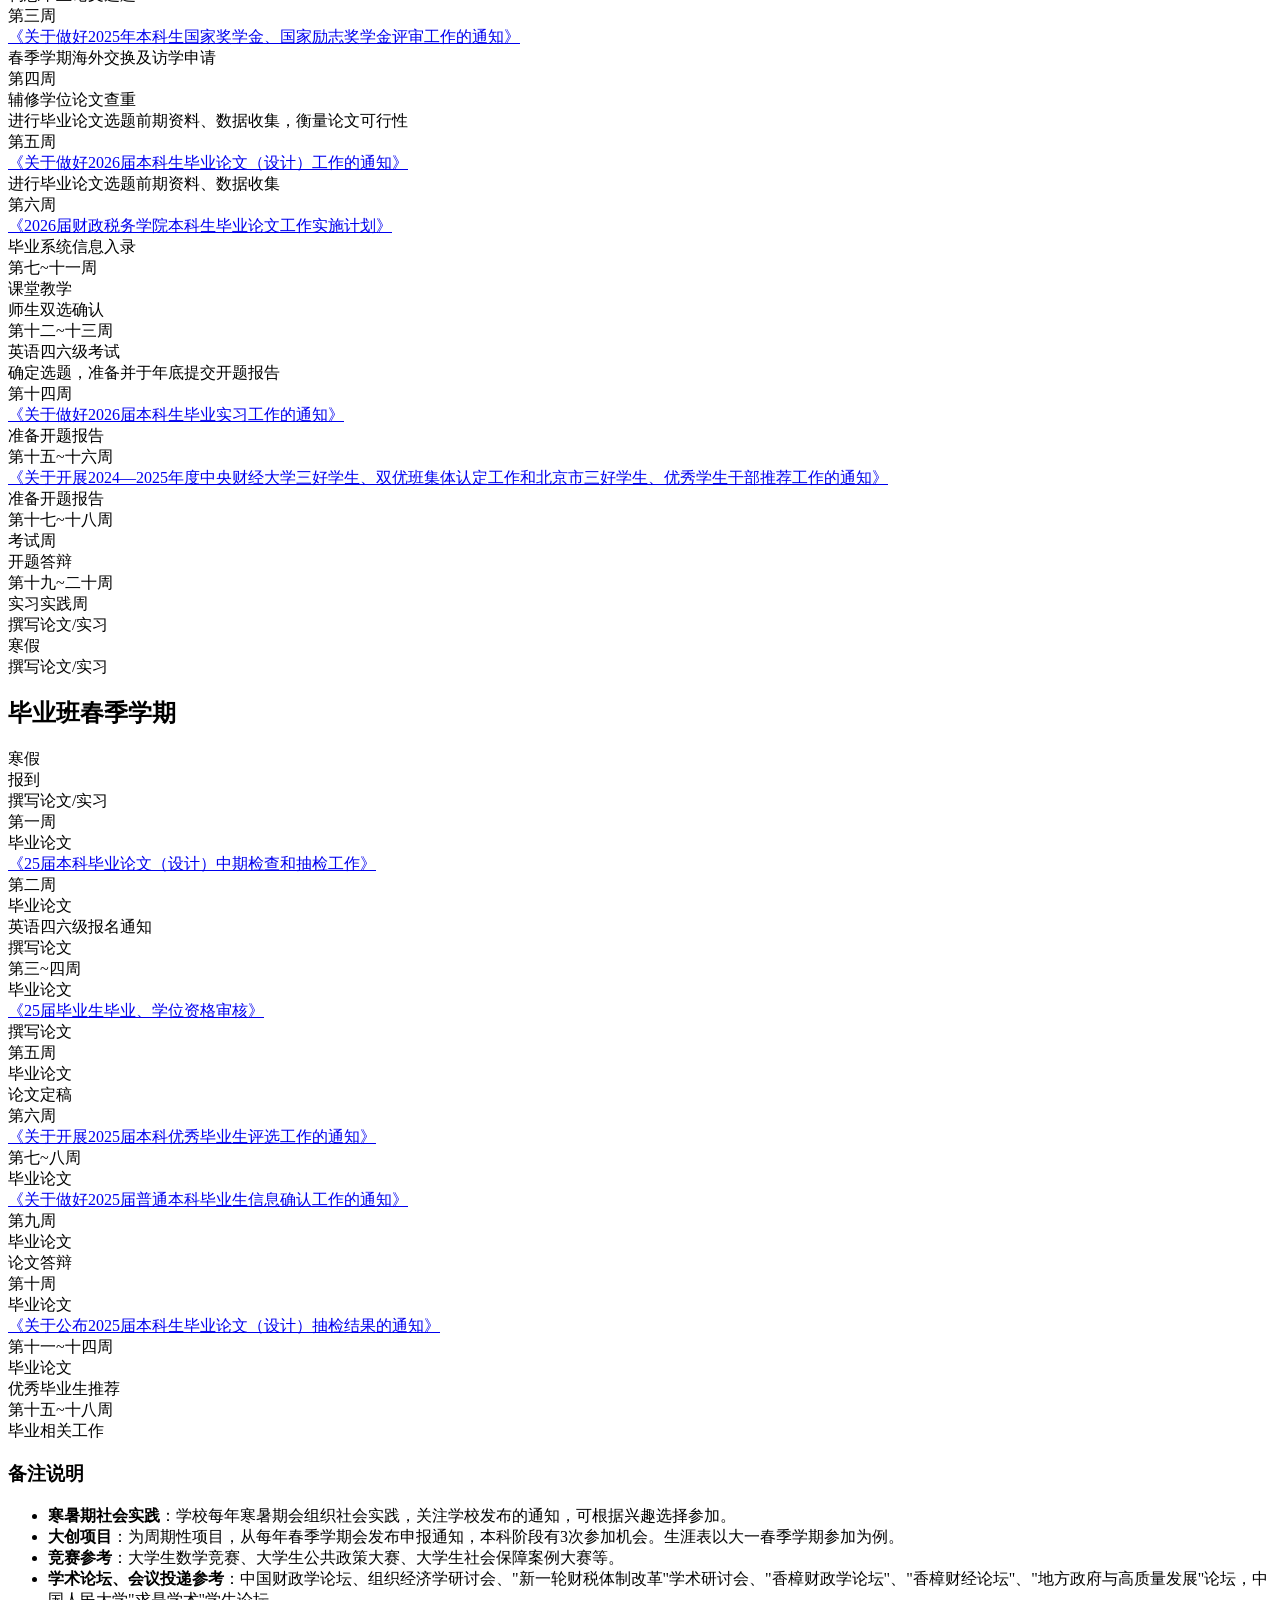
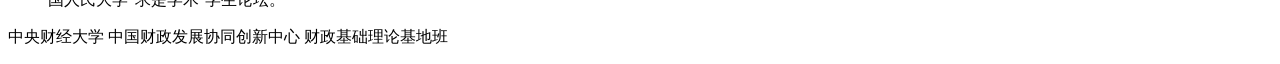
==== commit b9a39946: "Add files via upload" ====
--- a/index.html
+++ b/index.html
@@ -68,7 +68,7 @@
             <div class="week-content">
               <div class="event">课堂教学</div>
               <div class="important">提交师生双选确认表</div>
-              <a href="files/中心老师简介/" class="file-link">《中心老师简介》</a>
+              <span class="file-link" onclick="openTeacherModal()">《中心老师简介》</span>
             </div>
           </div>
           <div class="week-row">
@@ -393,6 +393,7 @@
               <div class="event">课堂教学</div>
               <a href="files/中央财经大学关于2025年下半年全国大学英语四、六级考试报名工作的通知.doc" class="file-link">《中央财经大学关于2025年下半年全国大学英语四、六级考试报名工作的通知》</a>
               <a href="files/24-25第二学期本科生重修及补休报名通知.pdf" class="file-link">《24-25第二学期本科生重修及补休报名通知》</a>
+              <div class="important">"挑战杯"学生课外学术科技作品竞赛报名</div>
               <div class="mentor-task">陆续外出参加学术研讨会，进一步打磨保研论文</div>
             </div>
           </div>
